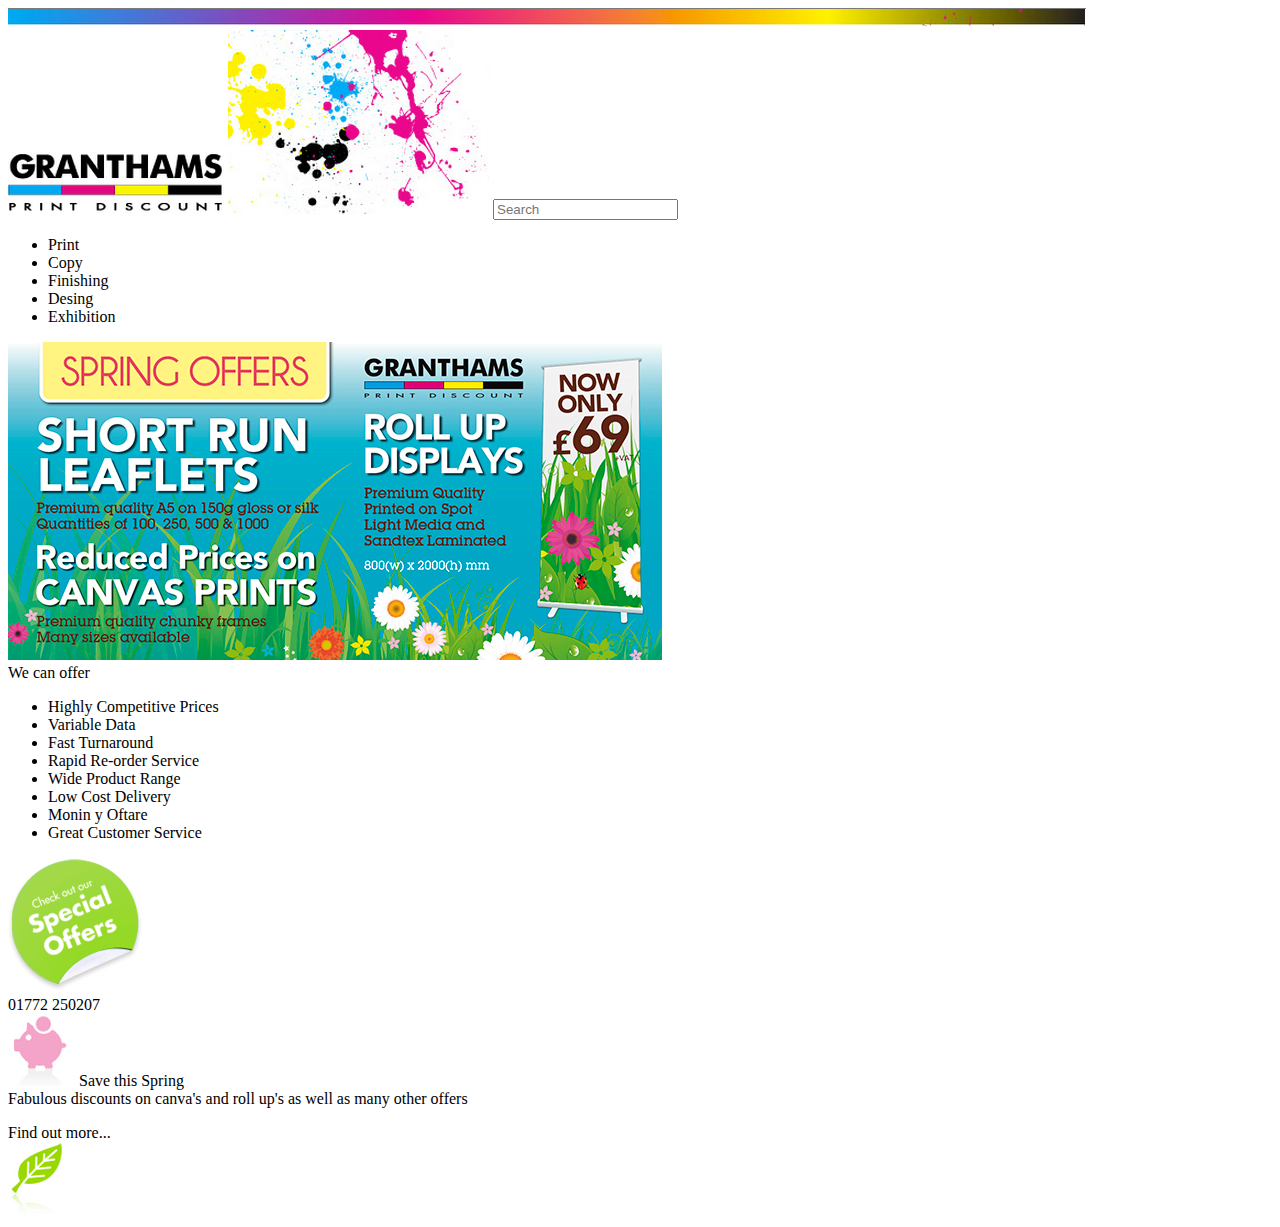
==== PracticaCSS02/index.html @ baaa4106 "Practica 01 terminada y 02 en proceso" ====
<!DOCTYPE html>
<html lang="es">
<head>
    <meta charset="UTF-8">
    <meta http-equiv="X-UA-Compatible" content="IE=edge">
    <meta name="viewport" content="width=device-width, initial-scale=1.0">
    <title>Practica 02 CSS</title>
    <link rel="stylesheet" href="css/estilos.css">
</head>
<body>
    <header>
        <img src="img/banner.png">
        <img src="img/granthams.png" id="granthams">
        <img src="img/paint.png" id="paint">
        <input type="search" placeholder="Search">
        <nav>
            <ul>
                <li>Print</li>
                <li>Copy</li>
                <li>Finishing</li>
                <li>Desing</li>
                <li>Exhibition</li>
            </ul>
        </nav>
    </header>
    <section>
        <article id="secc01art01">
            <img src="img/slide.jpg" alt="">
        </article>
        <article id="secc01art02">
            <span class="colorrosa letragrande nito">
                We can offer
            </span>
            <ul>
                <li>Highly Competitive Prices</li>
                <li>Variable Data</li>
                <li>Fast Turnaround</li>
                <li>Rapid Re-order Service</li>
                <li>Wide Product Range</li>
                <li>Low Cost Delivery</li>
                <li>Monin y Oftare</li>
                <li>Great Customer Service</li>
            </ul>
        </article>
        <img src="img/bg_offer.png" id="bgoffer">
    </section>
    <section id="segundaSeccion">
        <article>
            <span class="colorrosa letramediana nito">
                01772 250207
            </span>
        </article>
    </section>
    <section id="terceraSeccion">
        <article>
            <img src="img/cerdito.png" alt="">
            <span class="colorrosa nito">
                Save this Spring
            </span>
            <br>
            Fabulous discounts on canva's and roll up's as
            well as many other offers
            <p></p>
            <span class="colorrosa nito">
                Find out more...
            </span>
        </article>
        <article>
            <img src="img/hoja.png" alt="">
        </article>
        <article></article>
        <article></article>
    </section>
</body>
</html>
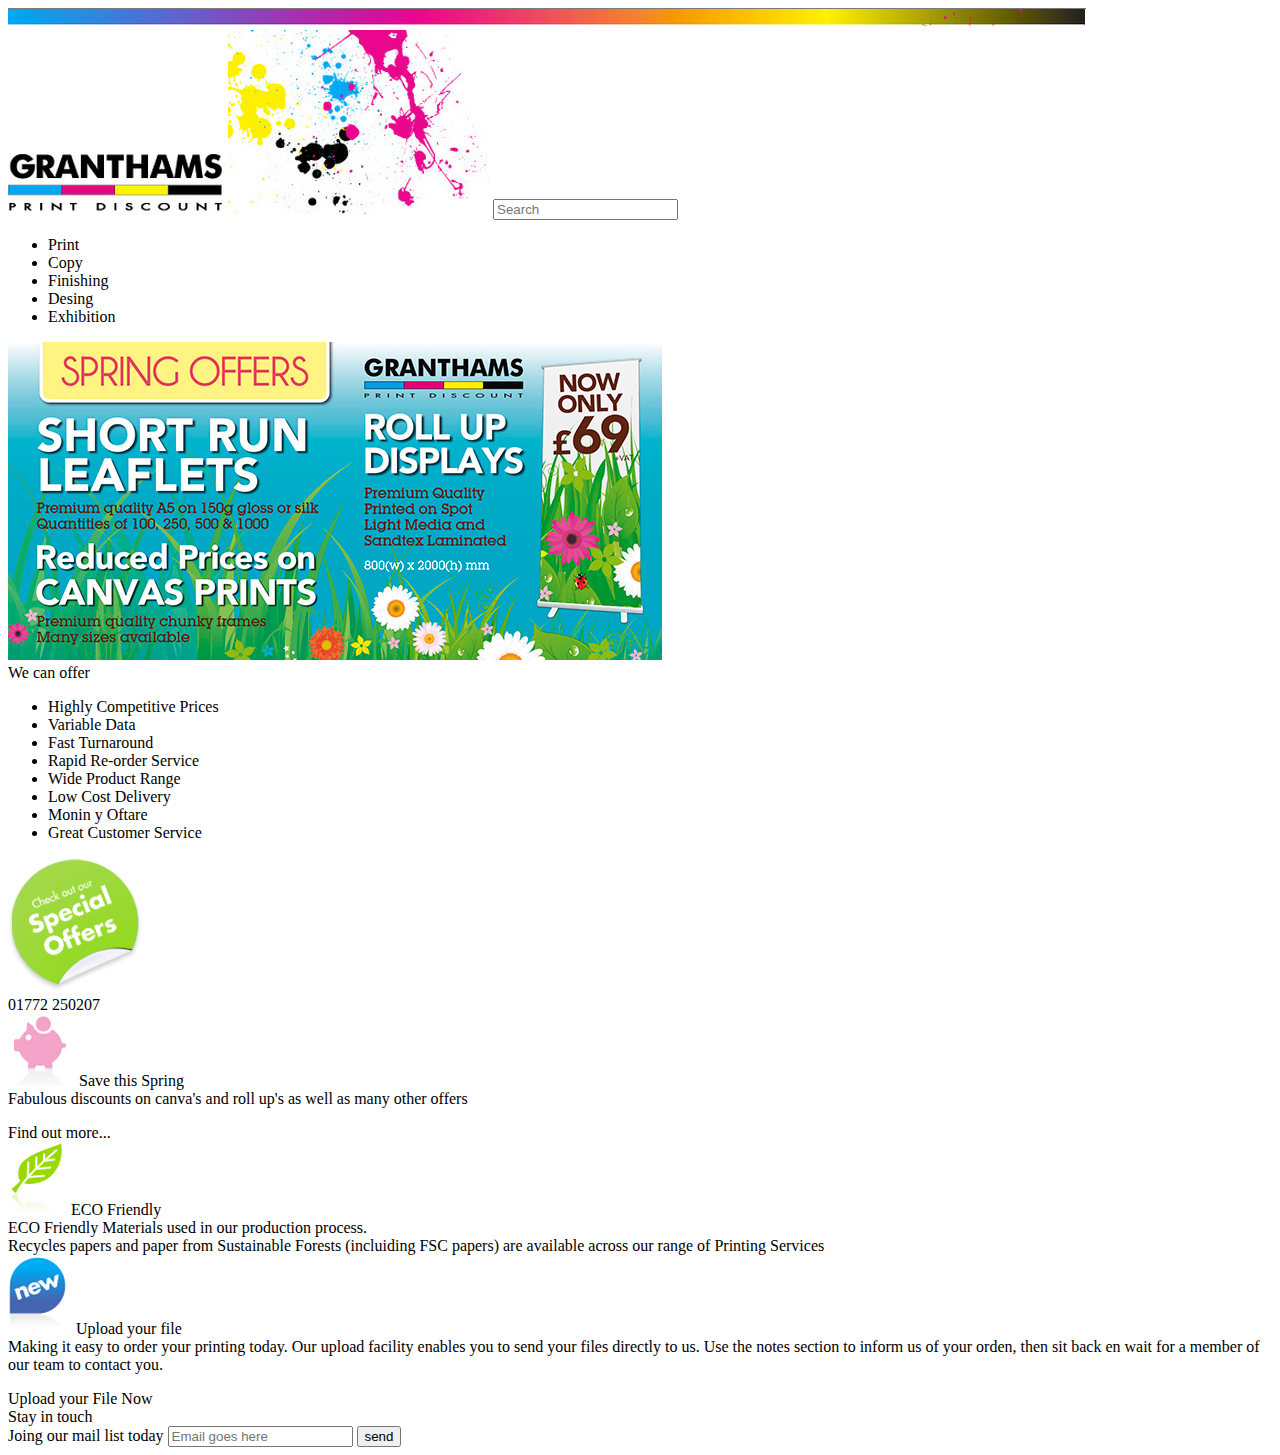
==== commit b4bc7f30: "Estructura HTML practica 02 terminada" ====
--- a/PracticaCSS02/index.html
+++ b/PracticaCSS02/index.html
@@ -67,9 +67,41 @@
         </article>
         <article>
             <img src="img/hoja.png" alt="">
+            <span class="colorverde nito">
+                ECO Friendly
+            </span>
+            <br>
+            ECO Friendly Materials used in our production process.
+            <br>
+            Recycles papers and paper from Sustainable Forests 
+            (incluiding FSC papers) are available across our
+            range of Printing Services
         </article>
-        <article></article>
-        <article></article>
+        <article>
+            <img src="img/new.png" alt="">
+            <span class="colorazul nito">
+                Upload your file
+                <br>
+                Making it easy to order your printing today. 
+                Our upload facility enables you to send your files 
+                directly to us. Use the notes section to inform us 
+                of your orden, then sit back en wait for a member 
+                of our team to contact you.
+                <p></p>
+                <span class="colorazul">
+                    Upload your File Now
+                </span>
+            </span>
+        </article>
+        <article>
+            <span class="colorrosa letramediana">
+                Stay in touch
+            </span>
+            <br>
+            Joing our mail list today
+            <input type="mail" placeholder="Email goes here">
+            <input type="button" value="send">
+        </article>
     </section>
 </body>
 </html>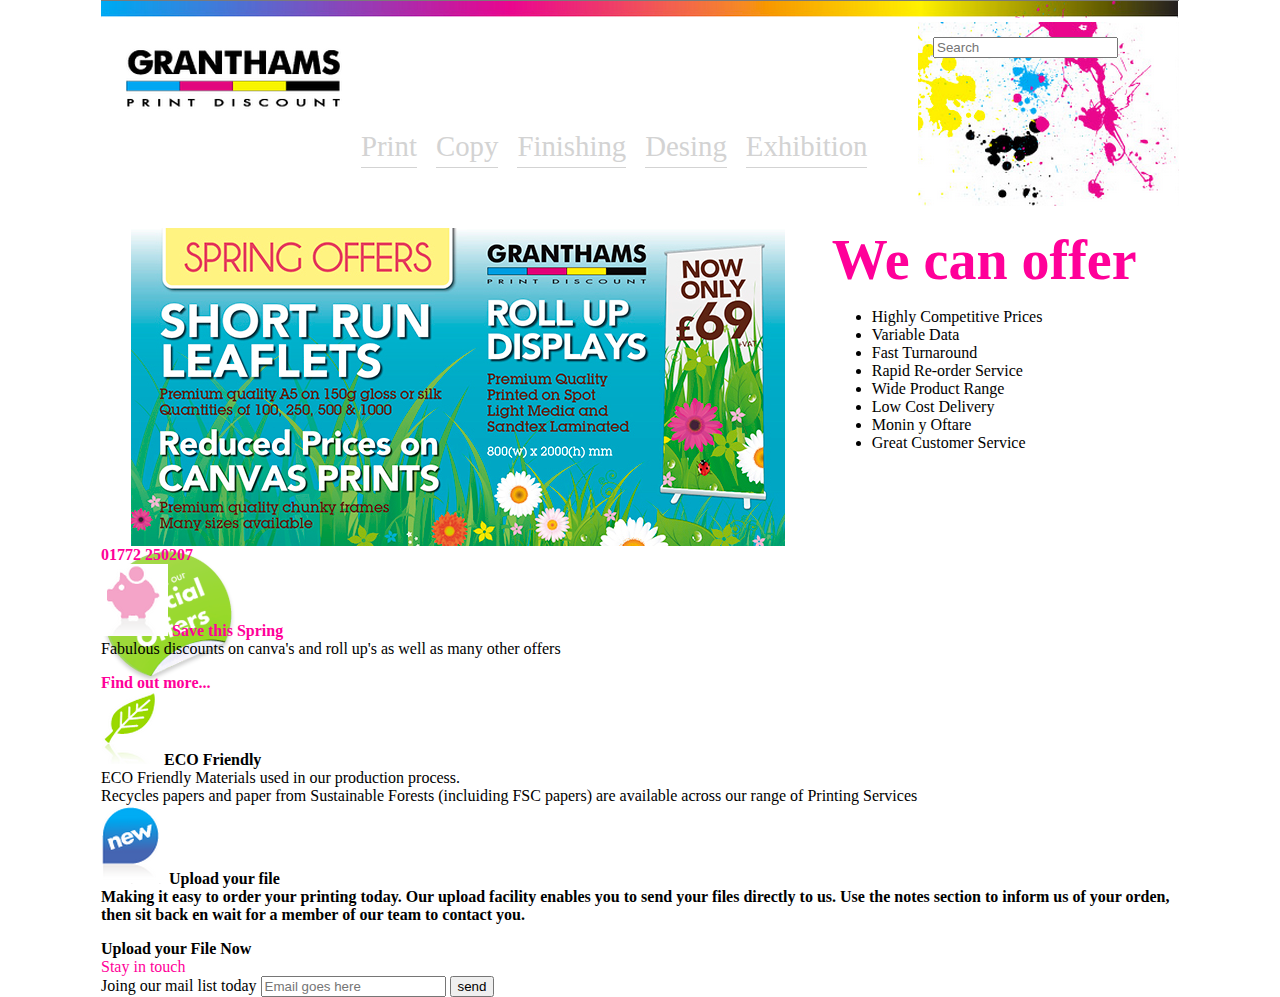
==== commit a10cf92b: "PracticaCSS02 primer seccion" ====
--- a/PracticaCSS02/index.html
+++ b/PracticaCSS02/index.html
@@ -23,7 +23,7 @@
             </ul>
         </nav>
     </header>
-    <section>
+    <section id="primeraSeccion">
         <article id="secc01art01">
             <img src="img/slide.jpg" alt="">
         </article>
--- a/PracticaCSS02/css/estilos.css
+++ b/PracticaCSS02/css/estilos.css
@@ -0,0 +1,60 @@
+body{
+    font-size: 16px; /*1em*/
+    margin: 0px auto;
+    /*Recomendacion del Cliente*/
+    max-width: 1078px;
+    min-width: 1078px;
+}
+header input{
+    float: right;
+    margin-right: -200px;
+    margin-top: 15px;
+}
+header nav{
+    margin-left: 220px;
+        /* text-align: center; */
+}
+header nav ul li{
+    color: lightgray;
+    display: inline-block;
+    font-size: 1.8em;
+    margin-right: 15px;
+    /* text-decoration: underline; */
+    border-bottom: 1px solid lightgray;
+    padding-bottom: 4px;
+}
+
+#granthams{
+    margin-left: 25px;
+    margin-top: 25px;
+}
+#paint{
+    float: right;
+}
+#primeraSeccion{
+    /* border: 1px solid red; */
+    margin-top: 60px;
+    height: 318px;
+}
+#primeraSeccion article{
+    /* border: 1px solid red; */
+    display: inline-block;
+    vertical-align: top;
+}
+#secc01art01{
+    width: 60%;
+    margin-left: 30px;
+}
+#secc01art02{
+    width: 30%;
+    margin-left: 50px;
+}
+.colorrosa{
+    color: #FF0099;
+}
+.letragrande{
+    font-size: 3.5em;
+}
+.nito{
+    font-weight: bold;
+}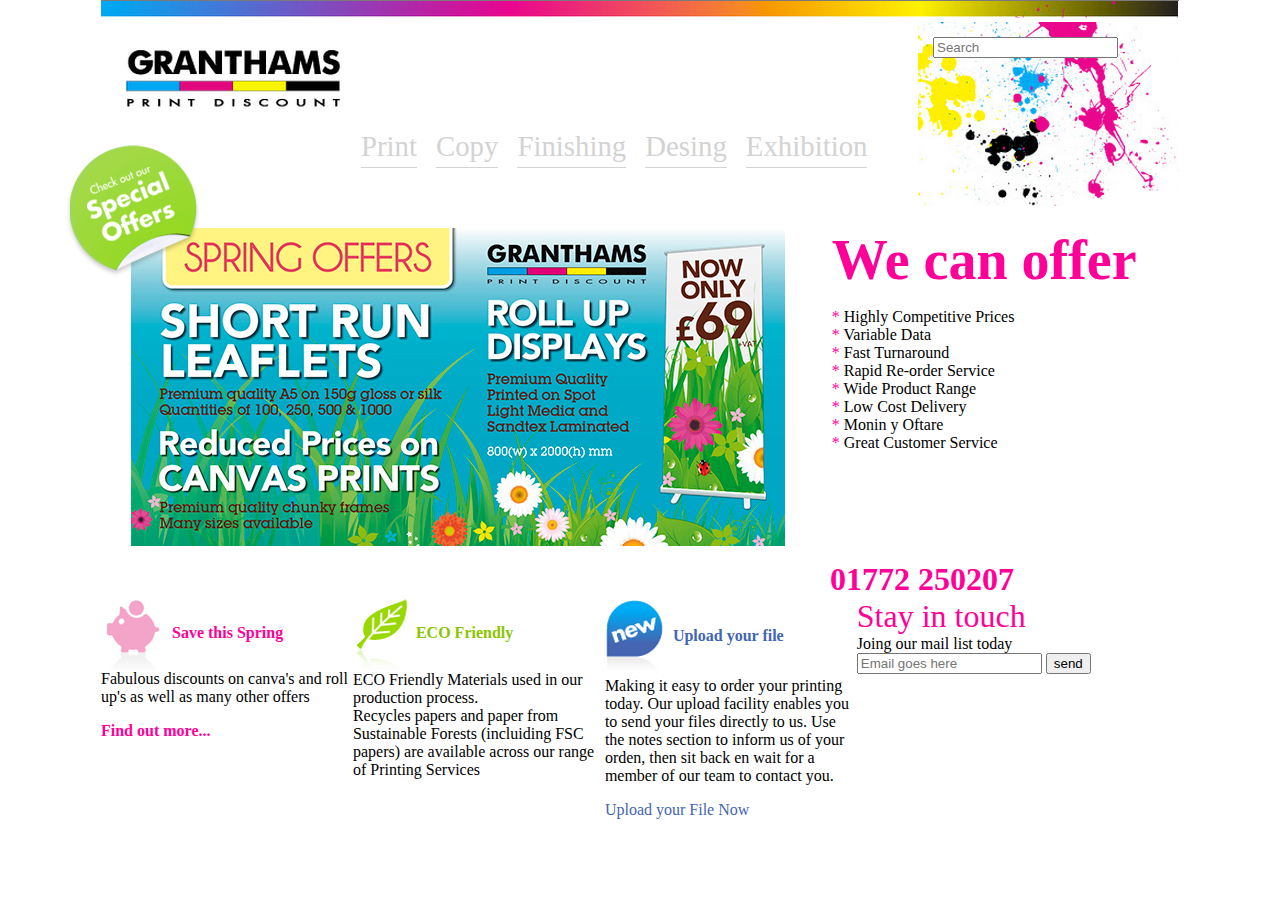
==== commit fd3b0f45: "Commit 1710" ====
--- a/PracticaCSS02/index.html
+++ b/PracticaCSS02/index.html
@@ -81,16 +81,16 @@
             <img src="img/new.png" alt="">
             <span class="colorazul nito">
                 Upload your file
-                <br>
-                Making it easy to order your printing today. 
-                Our upload facility enables you to send your files 
-                directly to us. Use the notes section to inform us 
-                of your orden, then sit back en wait for a member 
-                of our team to contact you.
-                <p></p>
-                <span class="colorazul">
-                    Upload your File Now
-                </span>
+            </span>
+            <br>
+            Making it easy to order your printing today. 
+            Our upload facility enables you to send your files 
+            directly to us. Use the notes section to inform us 
+            of your orden, then sit back en wait for a member 
+            of our team to contact you.
+            <p></p>
+            <span class="colorazul">
+                Upload your File Now
             </span>
         </article>
         <article>
--- a/PracticaCSS02/css/estilos.css
+++ b/PracticaCSS02/css/estilos.css
@@ -28,6 +28,11 @@
     margin-left: 25px;
     margin-top: 25px;
 }
+#bgoffer{
+    left: -35px;
+    position: relative;
+    top: -406px;
+}
 #paint{
     float: right;
 }
@@ -49,12 +54,47 @@
     width: 30%;
     margin-left: 50px;
 }
+#secc01art02 ul{
+    list-style: none;
+    margin-left: -40px;
+}
+#secc01art02 ul li:before{
+    content: "* ";
+    color: #FF0099;
+}
+#secc03art04{
+    padding-top: 40px;
+}
+#segundaSeccion{
+    margin-top: 15px;
+}
+#segundaSeccion article{
+    text-align: right;
+    margin-right: 165px;
+}
+#terceraSeccion article{
+    display: inline-block;
+    vertical-align: top;
+    width: 23%;
+}
+#terceraSeccion article img{
+    vertical-align: middle;
+}
+.colorazul{
+    color: #4266b3;
+}
+.colorverde{
+    color: #8BC500;
+}
 .colorrosa{
     color: #FF0099;
 }
 .letragrande{
     font-size: 3.5em;
 }
+.letramediana{
+    font-size: 2em;
+}
 .nito{
     font-weight: bold;
 }